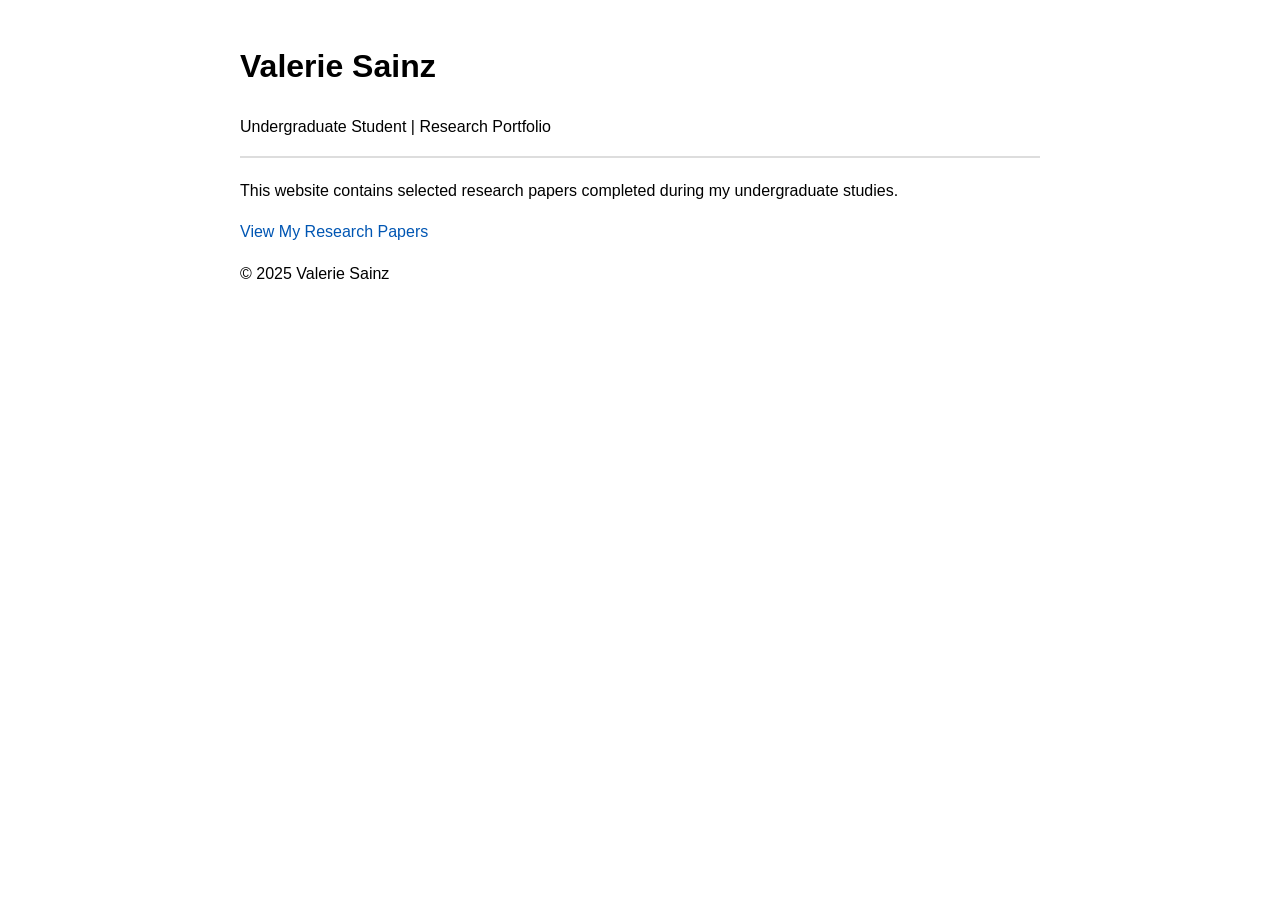
==== index.html @ 402a15e9 "Add files via upload" ====
<!DOCTYPE html>
<html lang="en">
<head>
  <meta charset="UTF-8">
  <title>Valerie Sainz | Undergraduate Research</title>
  <link rel="stylesheet" href="css/style.css">
</head>
<body>
  <header>
    <h1>Valerie Sainz</h1>
    <p>Undergraduate Student | Research Portfolio</p>
  </header>

  <main>
    <p>
      This website contains selected research papers completed during my undergraduate studies.
    </p>

    <a href="papers.html">View My Research Papers</a>
  </main>

  <footer>
    <p>© 2025 Valerie Sainz</p>
  </footer>
</body>
</html>
---- css/style.css ----
body {
    font-family: Arial, sans-serif;
    max-width: 800px;
    margin: auto;
    padding: 20px;
    line-height: 1.6;
  }
  
  header {
    border-bottom: 2px solid #ddd;
    margin-bottom: 20px;
  }
  
  .paper {
    margin-bottom: 30px;
  }
  
  a {
    color: #0056b3;
    text-decoration: none;
  }
  
  a:hover {
    text-decoration: underline;
  }
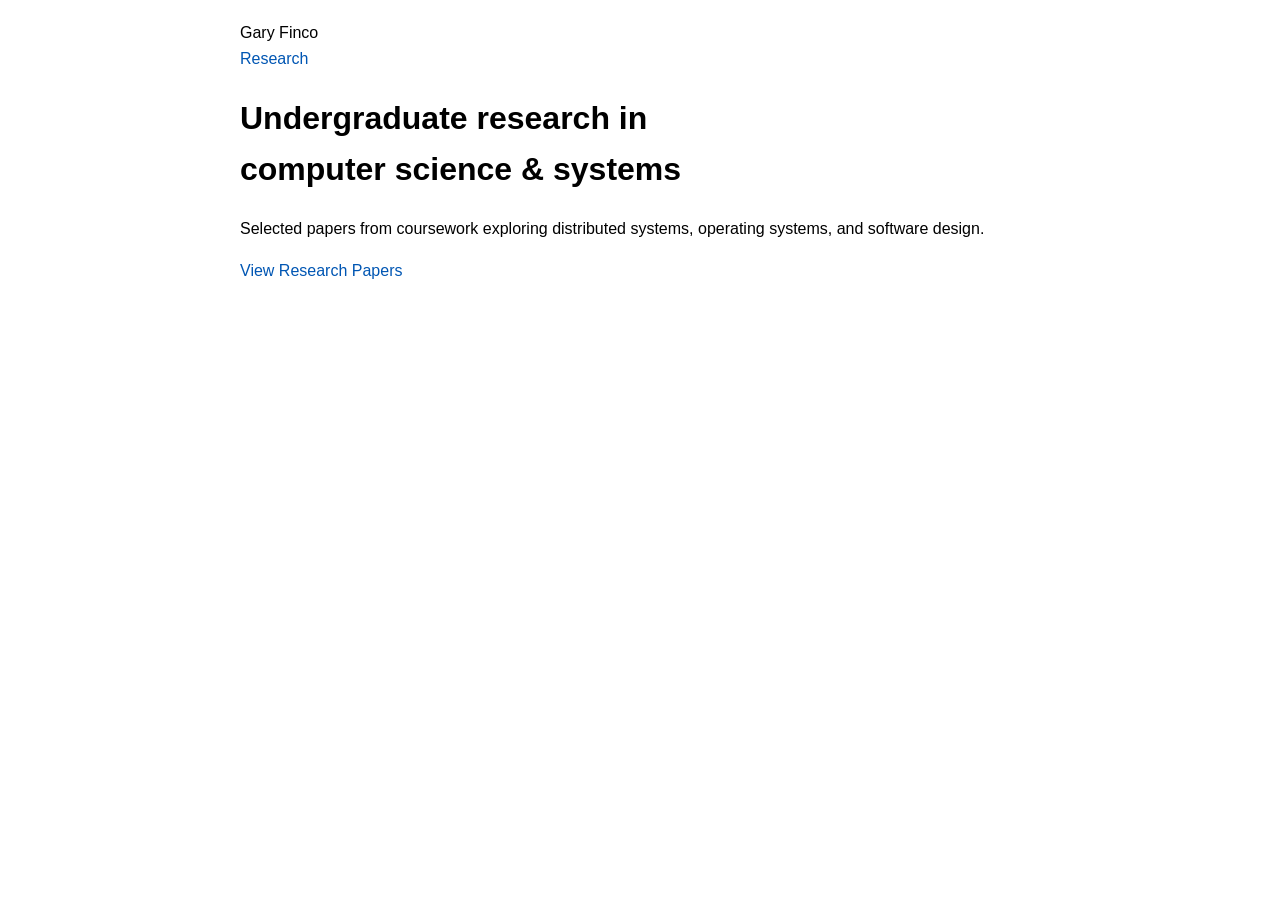
==== commit 56df162e: "Update index.html" ====
--- a/index.html
+++ b/index.html
@@ -2,25 +2,39 @@
 <html lang="en">
 <head>
   <meta charset="UTF-8">
-  <title>Valerie Sainz | Undergraduate Research</title>
+  <title>Gary Finco | Research Portfolio</title>
+
+  <!-- Fonts -->
+  <link rel="preconnect" href="https://fonts.googleapis.com">
+  <link rel="preconnect" href="https://fonts.gstatic.com" crossorigin>
+  <link href="https://fonts.googleapis.com/css2?family=Playfair+Display:wght@400;600&family=Inter:wght@300;400;500&display=swap" rel="stylesheet">
+
   <link rel="stylesheet" href="css/style.css">
 </head>
 <body>
-  <header>
-    <h1>Valerie Sainz</h1>
-    <p>Undergraduate Student | Research Portfolio</p>
-  </header>
 
-  <main>
-    <p>
-      This website contains selected research papers completed during my undergraduate studies.
+  <nav class="nav">
+    <div class="logo">Gary Finco</div>
+    <div class="nav-links">
+      <a href="papers.html">Research</a>
+    </div>
+  </nav>
+
+  <main class="hero">
+    <h1>
+      Undergraduate research in<br>
+      computer science & systems
+    </h1>
+
+    <p class="subtitle">
+      Selected papers from coursework exploring distributed systems,
+      operating systems, and software design.
     </p>
 
-    <a href="papers.html">View My Research Papers</a>
+    <a class="button-outline" href="papers.html">
+      View Research Papers
+    </a>
   </main>
 
-  <footer>
-    <p>© 2025 Valerie Sainz</p>
-  </footer>
 </body>
 </html>
